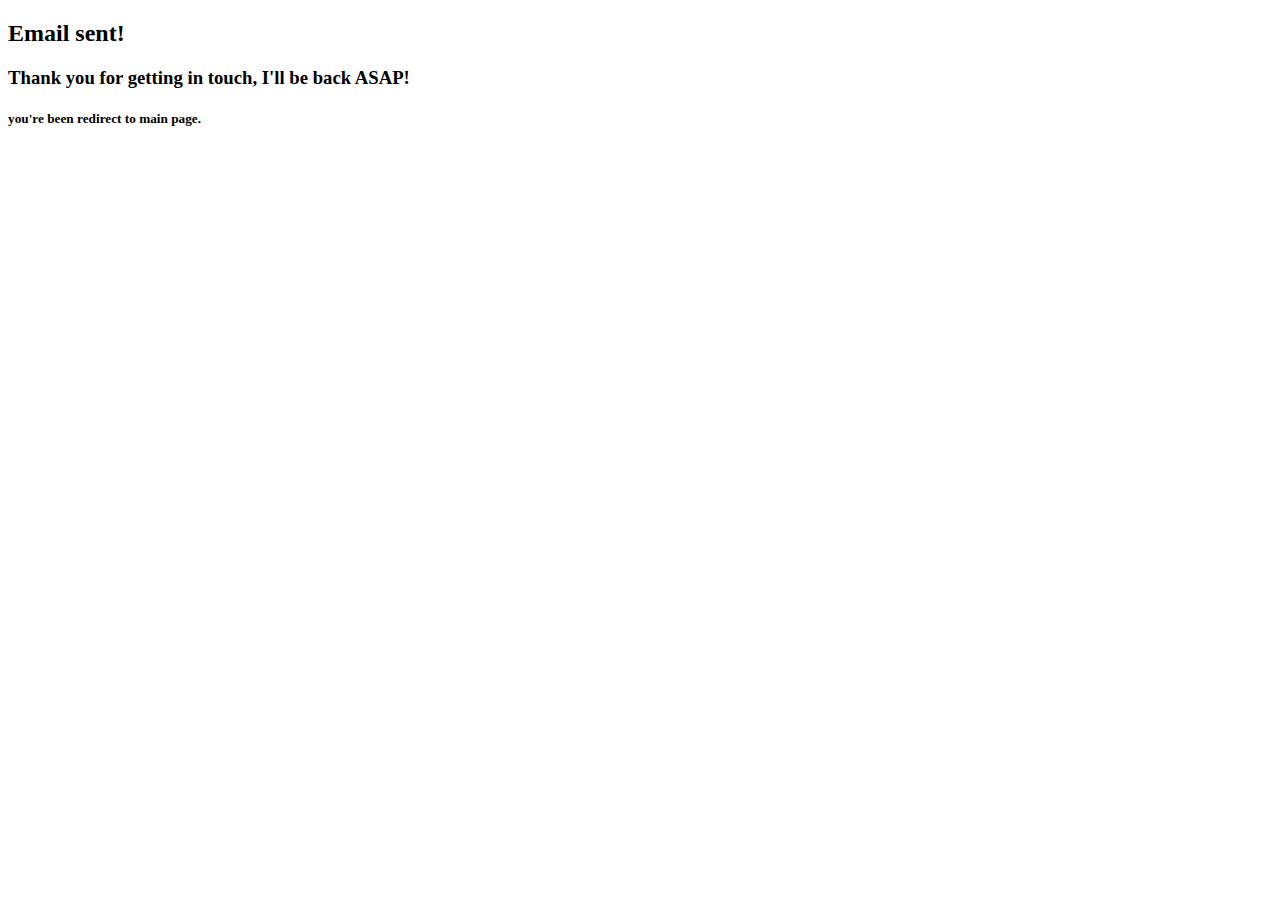
==== email-redirect.html @ fab2b2a0 "Add redirect" ====
<!DOCTYPE html>
<html lang="en">
<head>
    <meta charset="UTF-8">
    <meta http-equiv="X-UA-Compatible" content="IE=edge">
    <meta name="viewport" content="width=device-width, initial-scale=1.0">
    <title>Document</title>
</head>
<body>
    <h2>
        Email sent!
    </h2>

    <h3>Thank you for getting in touch, I'll be back ASAP!</h3>

    <h5>
        you're been redirect to main page.
    </h5>
</body>
</html>
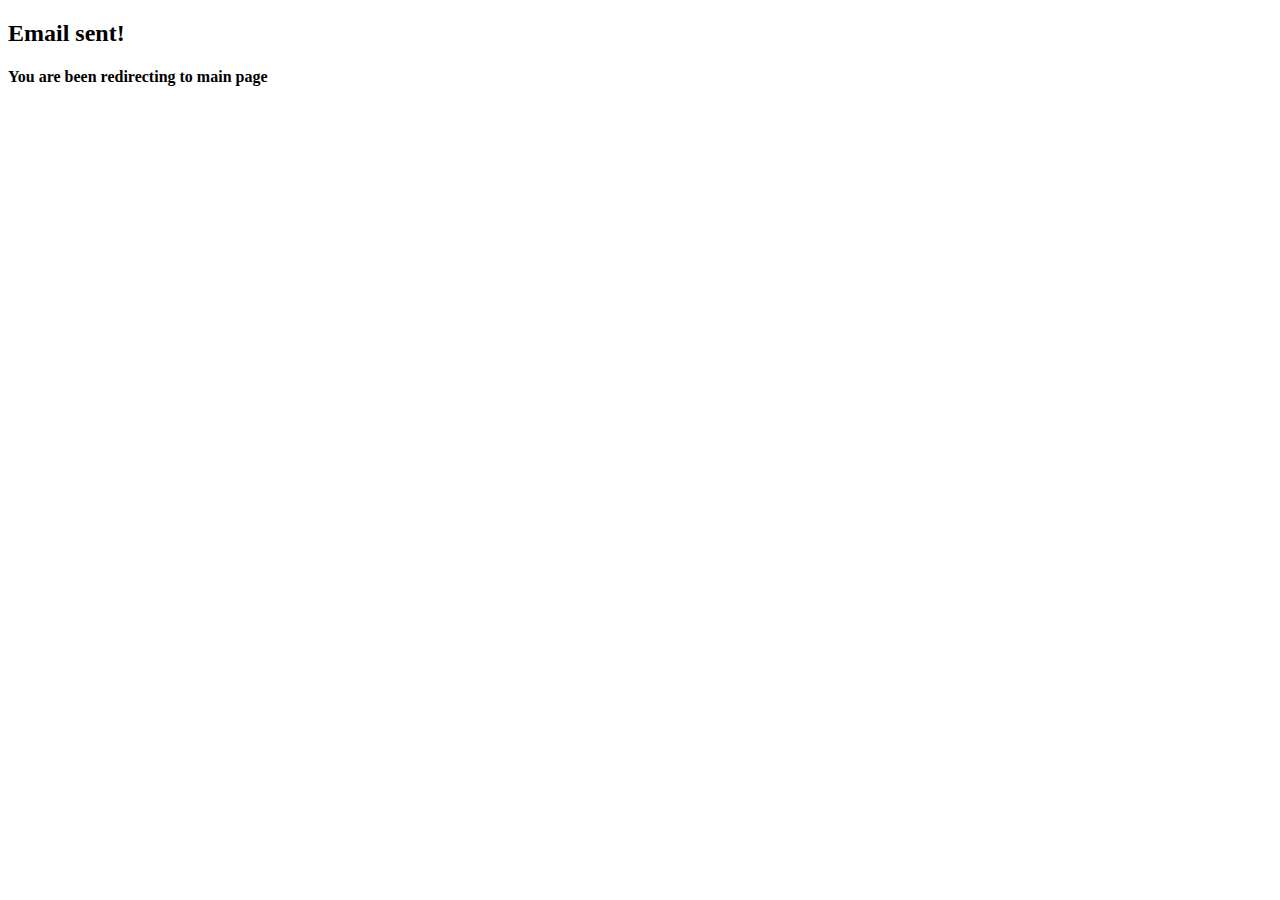
==== commit 1c42719e: "Add redirect working" ====
--- a/email-redirect.html
+++ b/email-redirect.html
@@ -1,20 +1,29 @@
 <!DOCTYPE html>
 <html lang="en">
+
 <head>
     <meta charset="UTF-8">
     <meta http-equiv="X-UA-Compatible" content="IE=edge">
     <meta name="viewport" content="width=device-width, initial-scale=1.0">
     <title>Document</title>
 </head>
+
 <body>
-    <h2>
-        Email sent!
-    </h2>
+    <div class="container">
+        <div class="row">
+            <div class="col-lg-12">
+                <h2 class="h2-heading">Email sent!</h2>
+                <h4 class="p-heading">
+                    You are been redirecting to main page
+                </h4>
+            </div>
+        </div>
+    </div>
+</body>
+<script>
+    setTimeout(() => {
+        location.replace('https://ernestocisnero.netlify.com')
+    }, 2000);
+</script>
 
-    <h3>Thank you for getting in touch, I'll be back ASAP!</h3>
-
-    <h5>
-        you're been redirect to main page.
-    </h5>
-</body>
 </html>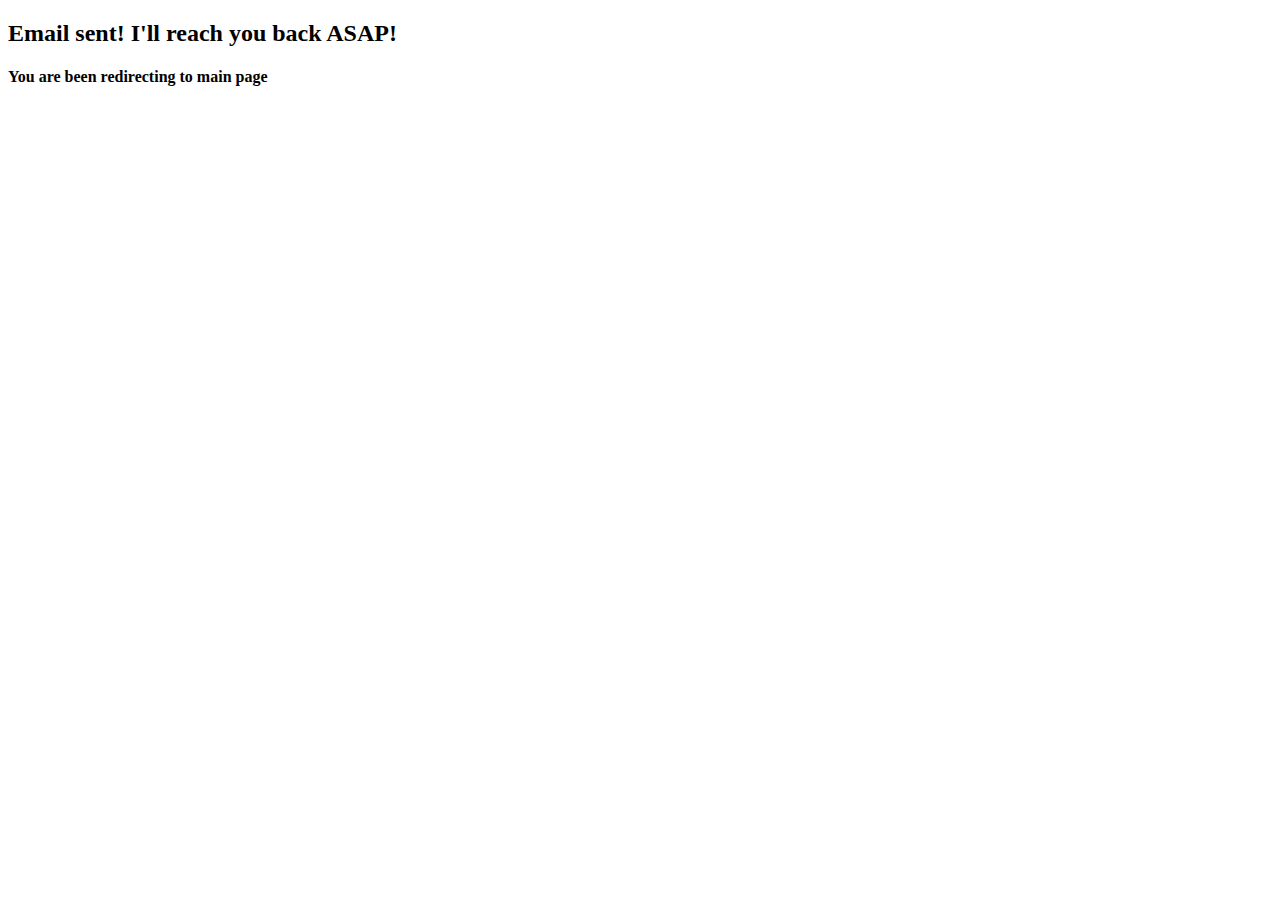
==== commit 776b0ae5: "Add redirect message" ====
--- a/email-redirect.html
+++ b/email-redirect.html
@@ -12,7 +12,7 @@
     <div class="container">
         <div class="row">
             <div class="col-lg-12">
-                <h2 class="h2-heading">Email sent!</h2>
+                <h2 class="h2-heading">Email sent! I'll reach you back ASAP!</h2>
                 <h4 class="p-heading">
                     You are been redirecting to main page
                 </h4>
